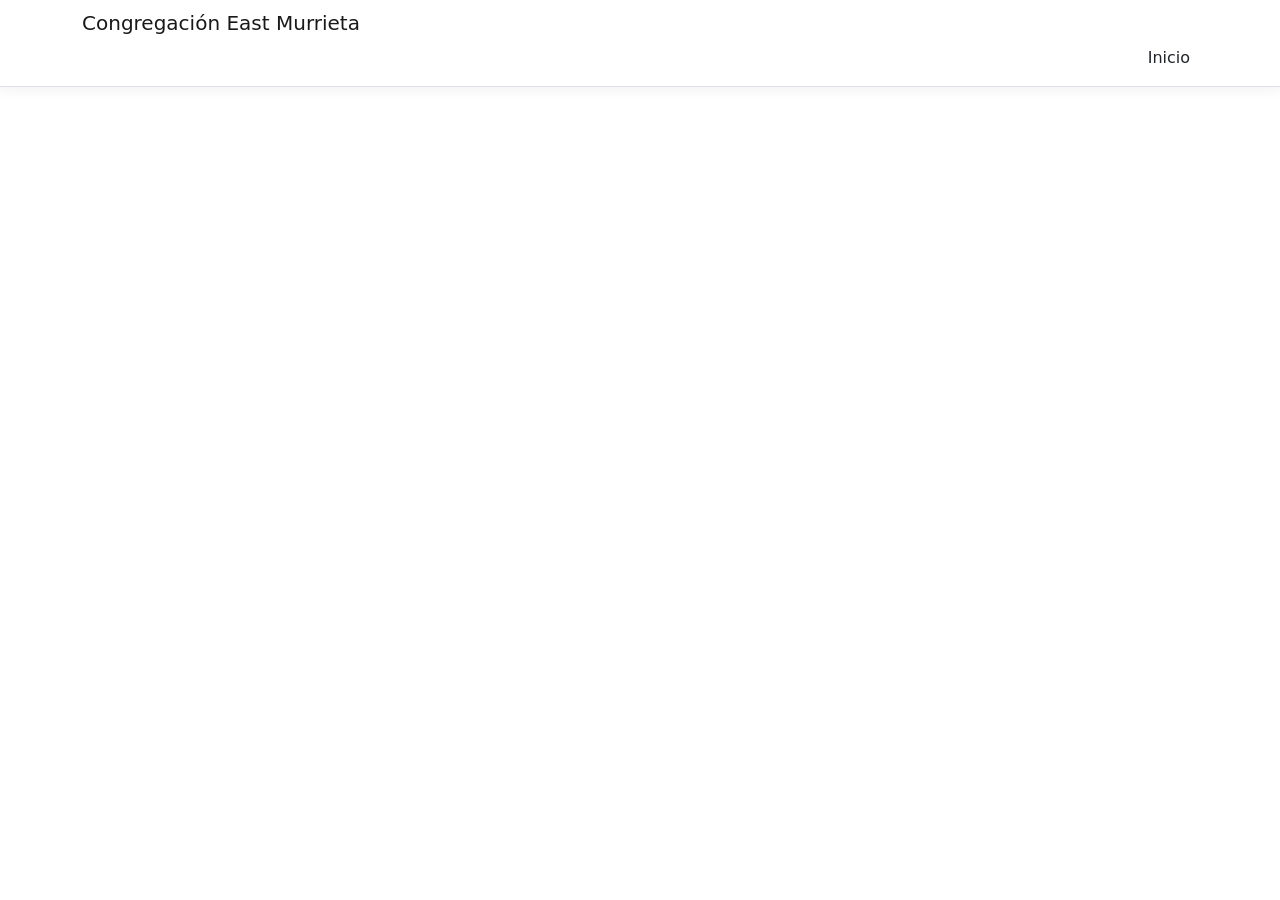
==== eastmurrieta/index.html @ 9fe411b3 "start" ====
<!doctype html><html lang="es-Mx"><head><meta charset="utf-8"/><meta content="text/html; charset=iso-8859-1" http-equiv="Content-Type"/><meta name="viewport" content="width=device-width,initial-scale=1"/><meta name="theme-color" content="#000000"/><title>East Murrieta</title><script defer="defer" src="bundle.js"></script><script defer="defer" src="bundle.js"></script></head><body><noscript>You need to enable JavaScript to run this app.</noscript><div id="root"></div></body></html>
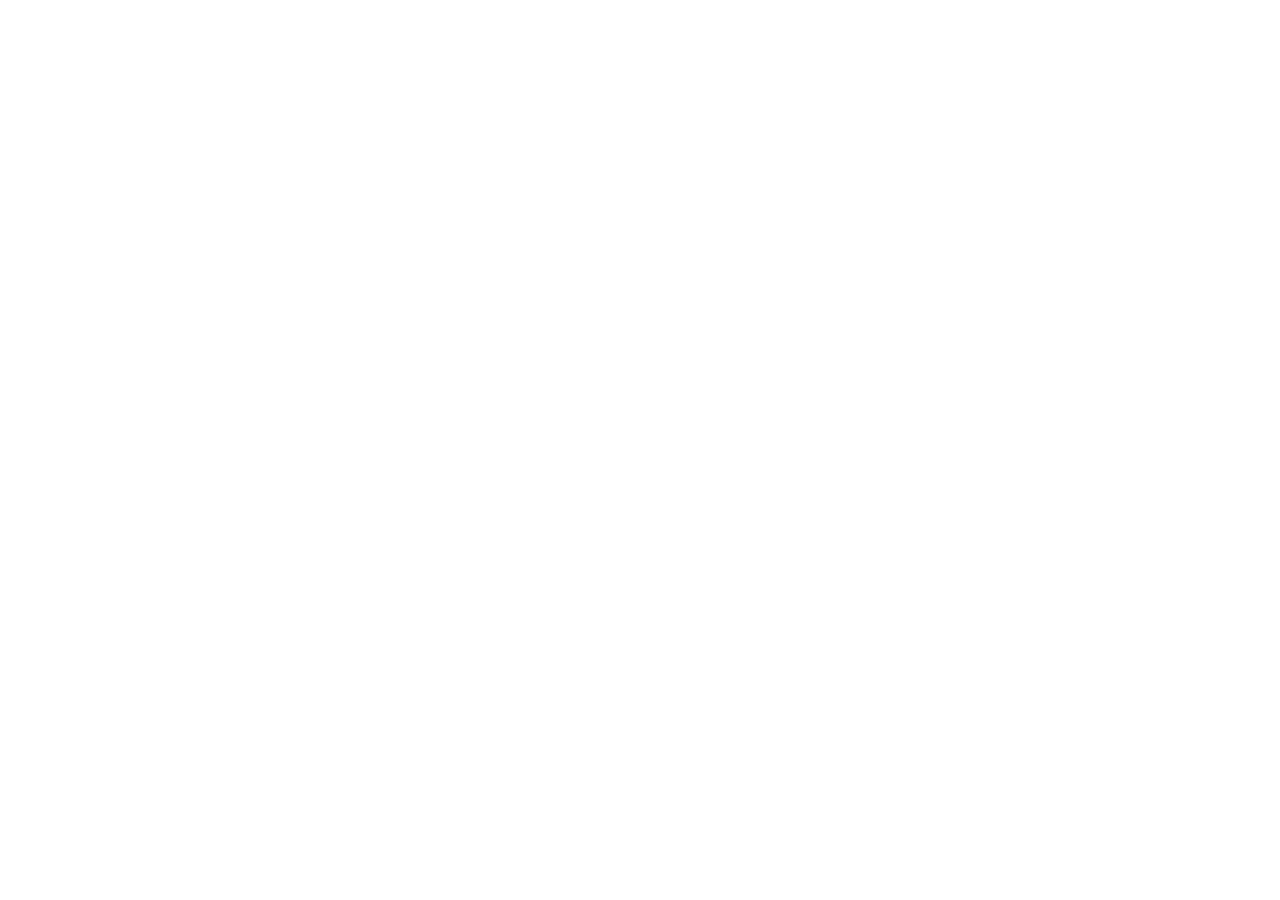
==== commit 81c02cd1: "aaaa" ====
--- a/eastmurrieta/index.html
+++ b/eastmurrieta/index.html
@@ -1 +1 @@
-<!doctype html><html lang="es-Mx"><head><meta charset="utf-8"/><meta content="text/html; charset=iso-8859-1" http-equiv="Content-Type"/><meta name="viewport" content="width=device-width,initial-scale=1"/><meta name="theme-color" content="#000000"/><title>East Murrieta</title><script defer="defer" src="bundle.js"></script><script defer="defer" src="bundle.js"></script></head><body><noscript>You need to enable JavaScript to run this app.</noscript><div id="root"></div></body></html>+<!doctype html><html lang="es-Mx"><head><meta charset="utf-8"/><meta content="text/html; charset=iso-8859-1" http-equiv="Content-Type"/><meta name="viewport" content="width=device-width,initial-scale=1"/><meta name="theme-color" content="#000000"/><title>East Murrieta</title><script defer="defer" src="bundle.js"></script><script defer="defer" src="/bundle.js"></script></head><body><noscript>You need to enable JavaScript to run this app.</noscript><div id="root"></div></body></html>
